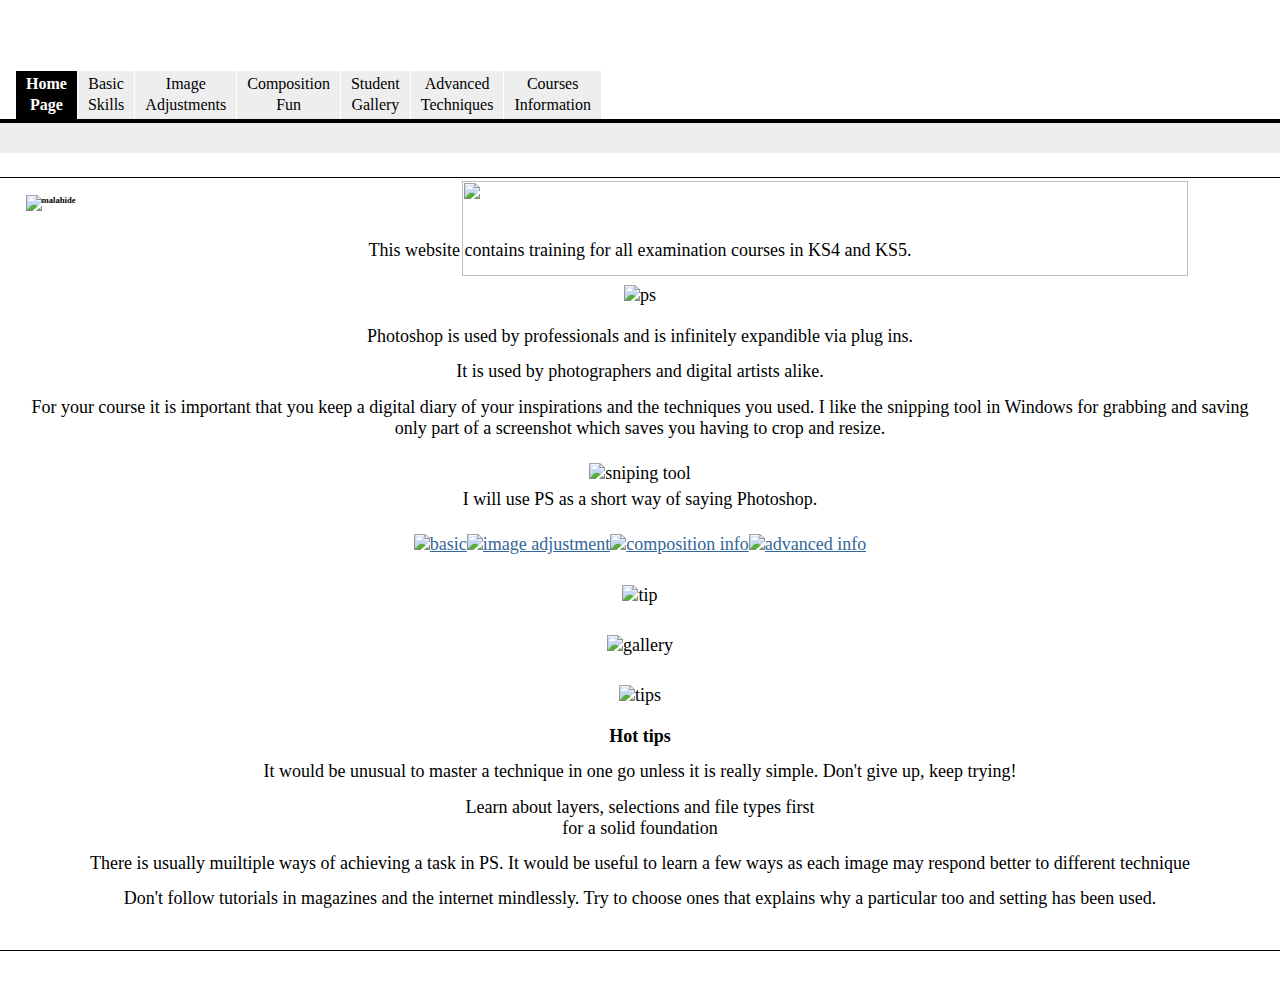
==== index.htm @ 11965b64 "index" ====
<!DOCTYPE HTML>
<!-- saved from url=(0056)http://matthewjamestaylor.com/blog/perfect-full-page.htm -->
<!DOCTYPE html PUBLIC "-//W3C//DTD XHTML 1.0 Strict//EN" "http://www.w3.org/TR/xhtml1/DTD/xhtml1-strict.dtd"><HTML 
xml:lang="en-GB" xmlns="http://www.w3.org/1999/xhtml"><HEAD><META 
content="IE=11.0000" http-equiv="X-UA-Compatible">
	 <TITLE>home page photoshop course.</TITLE>	 
<META http-equiv="Content-Type" content="application/xhtml+xml; charset=utf-8">
	
	 <!-- <SCRIPT src="http://ie.kis.v2.scr.kaspersky-labs.com/BDDA295B-2643-6B42-A30D-0B0E9BF073FC/main.js" type="text/javascript" charset="UTF-8"></SCRIPT> -->
<STYLE type="text/css" media="screen">
	/* <!-- */
	/* General styles */
	body {
		margin:0;
		padding:0;
		border:0;			/* This removes the border around the viewport in old versions of IE */
		width:100%;
		background:#fff;
		min-width:600px;		/* Minimum width of layout - remove line if not required */
						/* The min-width property does not work in old versions of Internet Explorer */
		font-family:"Lato Light"
		font-size:22px;
	}
	a {
		color:#369;
	}
	a:hover {
		color:#fff;
		background:#369;
		text-decoration:none;
	}
	h1, h2, h3 {
		margin:.8em 0 .2em 0;
		padding:0;
	}
	p {
		margin:.4em 0 .8em 0;
		padding:0;
	}
	img {
		margin:10px 0 5px;
	}
	/* Header styles */
	#header {
		clear:both;
		float:left;
		width:100%;
	}
	#header {
		border-bottom:1px solid #000;
	}
	#header p,
	#header h1,
	#header h2 {
		padding:.4em 15px 0 15px;
		margin:0;
	}
	#header ul {
		clear:left;
		float:left;
		width:100%;
		list-style:none;
		margin:10px 0 0 0;
		padding:0;
	}
	#header ul li {
		display:inline;
		list-style:none;
		margin:0;
		padding:0;
	}
	#header ul li a {
		display:block;
		float:left;
		margin:0 0 0 1px;
		padding:3px 10px;
		text-align:center;
		background:#eee;
		color:#000;
		text-decoration:none;
		position:relative;
		left:15px;
		line-height:1.3em;
	}
	#header ul li a:hover {
		background:#369;
		color:#fff;
	}
	#header ul li a.active,
	#header ul li a.active:hover {
		color:#fff;
		background:#000;
		font-weight:bold;
	}
	#header ul li a span {
		display:block;
	}
	/* 'widths' sub menu */
	#layoutdims {
		clear:both;
		background:#eee;
		border-top:4px solid #000;
		margin:0;
		padding:6px 15px !important;
		text-align:right;
	}
	/* column container */
	.colmask {
		position:relative;	/* This fixes the IE7 overflow hidden bug */
		clear:both;
		float:left;
		width:100%;			/* width of whole page */
		overflow:hidden;		/* This chops off any overhanging divs */
	}
	/* common column settings */
	.colright,
	.colmid,
	.colleft {
		float:left;
		width:100%;
		position:relative;
	}
	.col1,
	.col2,
	.col3 {
		float:left;
		position:relative;
		padding:0 0 1em 0;
		overflow:hidden;
	}
	/* Full page settings */
	.fullpage {
		background:#fff;		/* page background colour */
	}
	.fullpage .col1 {
	width:96%;			/* page width minus left and right padding */
	left:2%;			/* page left padding */
	font-size: 36%;
	font-family: "Lato Light";
	}
	/* Footer styles */
	#footer {
		clear:both;
		float:left;
		width:100%;
		border-top:1px solid #000;
	}
	#footer p {
		padding:10px;
		margin:0;
	}
	/* --> */
	.colmask.fullpage .col1 p {
	font-size: large;
	text-align: center;
}
#apDiv1 {
	position:absolute;
	width:700px;
	height:57px;
	z-index:1;
	left: 462px;
	top: 171px;
}
</STYLE>
 

<META name="GENERATOR" content="MSHTML 11.00.10570.1001"></HEAD> 
<BODY>
<DIV id="header">
<P>&nbsp;</P>
<div id="apDiv1"><img src="images/banner.png" width="726" height="95" align="middle" /></div>
<H2>&nbsp;       </H2>
<UL>
  <LI><A class="active" href="index.htm">Home 
  <SPAN>Page</SPAN></A></LI>		 
  <LI><A href="Pages/basicskills.htm">Basic <SPAN>Skills</SPAN></A></LI>		 
  <LI><A href="Pages/adjustments.htm">Image <SPAN>Adjustments</SPAN></A></LI>		 
  <LI><A href="Pages/composition.htm">Composition <SPAN>Fun</SPAN></A></LI>		 
  <LI><A href="Pages/gallery/gallery.html">Student<SPAN>Gallery</SPAN></A></LI>		 
  <LI><A  href="Pages/advanced.htm">Advanced <SPAN>Techniques</SPAN></A></LI>		 
  <LI><A 
  href="Pages/course_information.htm">Courses 
  <SPAN>Information</SPAN></A></LI>	 </UL>
<P id="layoutdims">&nbsp;</P>
<P>&nbsp;</P>
</DIV>
<DIV class="colmask fullpage">
<DIV class="col1"><!-- Column 1 start -->		 
<H2><img src="images/malahide.jpg" width="1568" height="829" alt="malahide"></H2>
<H2>&nbsp;</H2>
<p> This website contains training for all examination courses in KS4 and KS5. </p>
<p><img src="images/index page/Photomontage_(Forggensee_Panorama)_-2.jpg" width="466" height="177" alt="ps" /></p>
<p>Photoshop is used by professionals and is infinitely expandible via plug ins.</p>
<p>It is used by photographers and digital artists alike. </p>
<p>For your course it is important that you keep a digital diary of your inspirations and the techniques you used. I like the snipping tool in Windows for grabbing and saving only part of a screenshot which saves you having to crop and resize.</p>
<p><img src="images/index page/snipp.jpg" width="67" height="72" alt="sniping tool" /><br />
  I will use PS as a short way of saying Photoshop.</p>
<p></p>
<P><a href="Pages/basicskills.htm"><img src="images/the basics.JPG" width="345" height="374" alt="basic"></a><a href="Pages/Image adjustments - .htm"><img src="images/imageadjust.JPG" width="331" height="362" alt="image adjustment"></a><a href="Pages/composition.htm"><img src="Compositions/compframe.JPG" width="330" height="366" alt="composition info"></a><a href="Pages/advanced.htm"><img src="advanced/advancedbox.JPG" width="330" height="369" alt="advanced info"></a></P>
<P><img src="images/tip.jpg" alt="tip" width="988" height="349"></P>
<P><img src="images/index page/galleryinfo.JPG" alt="gallery" width="990" height="473" border="0" usemap="#Map2">
  <map name="Map2">
    <area shape="rect" coords="539,318,677,370" href="Pages/gallery/gallery.html" alt="link to gallery">
  </map>
<P><img src="images/index page/hot tips.jpg" width="117" height="105" alt="tips" /> 
<P><strong>Hot tips
</strong>
<p>It would be unusual to master a technique in one go unless it is really simple. Don't give up, keep trying!</p>
				<p> Learn about layers, selections and file types first<br>
    for a solid foundation	</p>
				<p>There is usually muiltiple ways of achieving a task in PS. It would be useful to learn a few ways as each image may respond better to  different technique	</p>
	<p>Don't follow tutorials in magazines and the internet mindlessly. Try to choose ones that explains why a particular too and setting has been used.</p>&nbsp;</P>
<!-- Column 1 end -->
	 </DIV></DIV>
<DIV id="footer">
<P>&nbsp;</P></DIV>
<SCRIPT src="http://www.google-analytics.com/urchin.js" type="text/javascript"></SCRIPT>
 
<SCRIPT type="text/javascript">
_uacct = "UA-1848067-8";
urchinTracker();
</SCRIPT>
 </BODY></HTML>
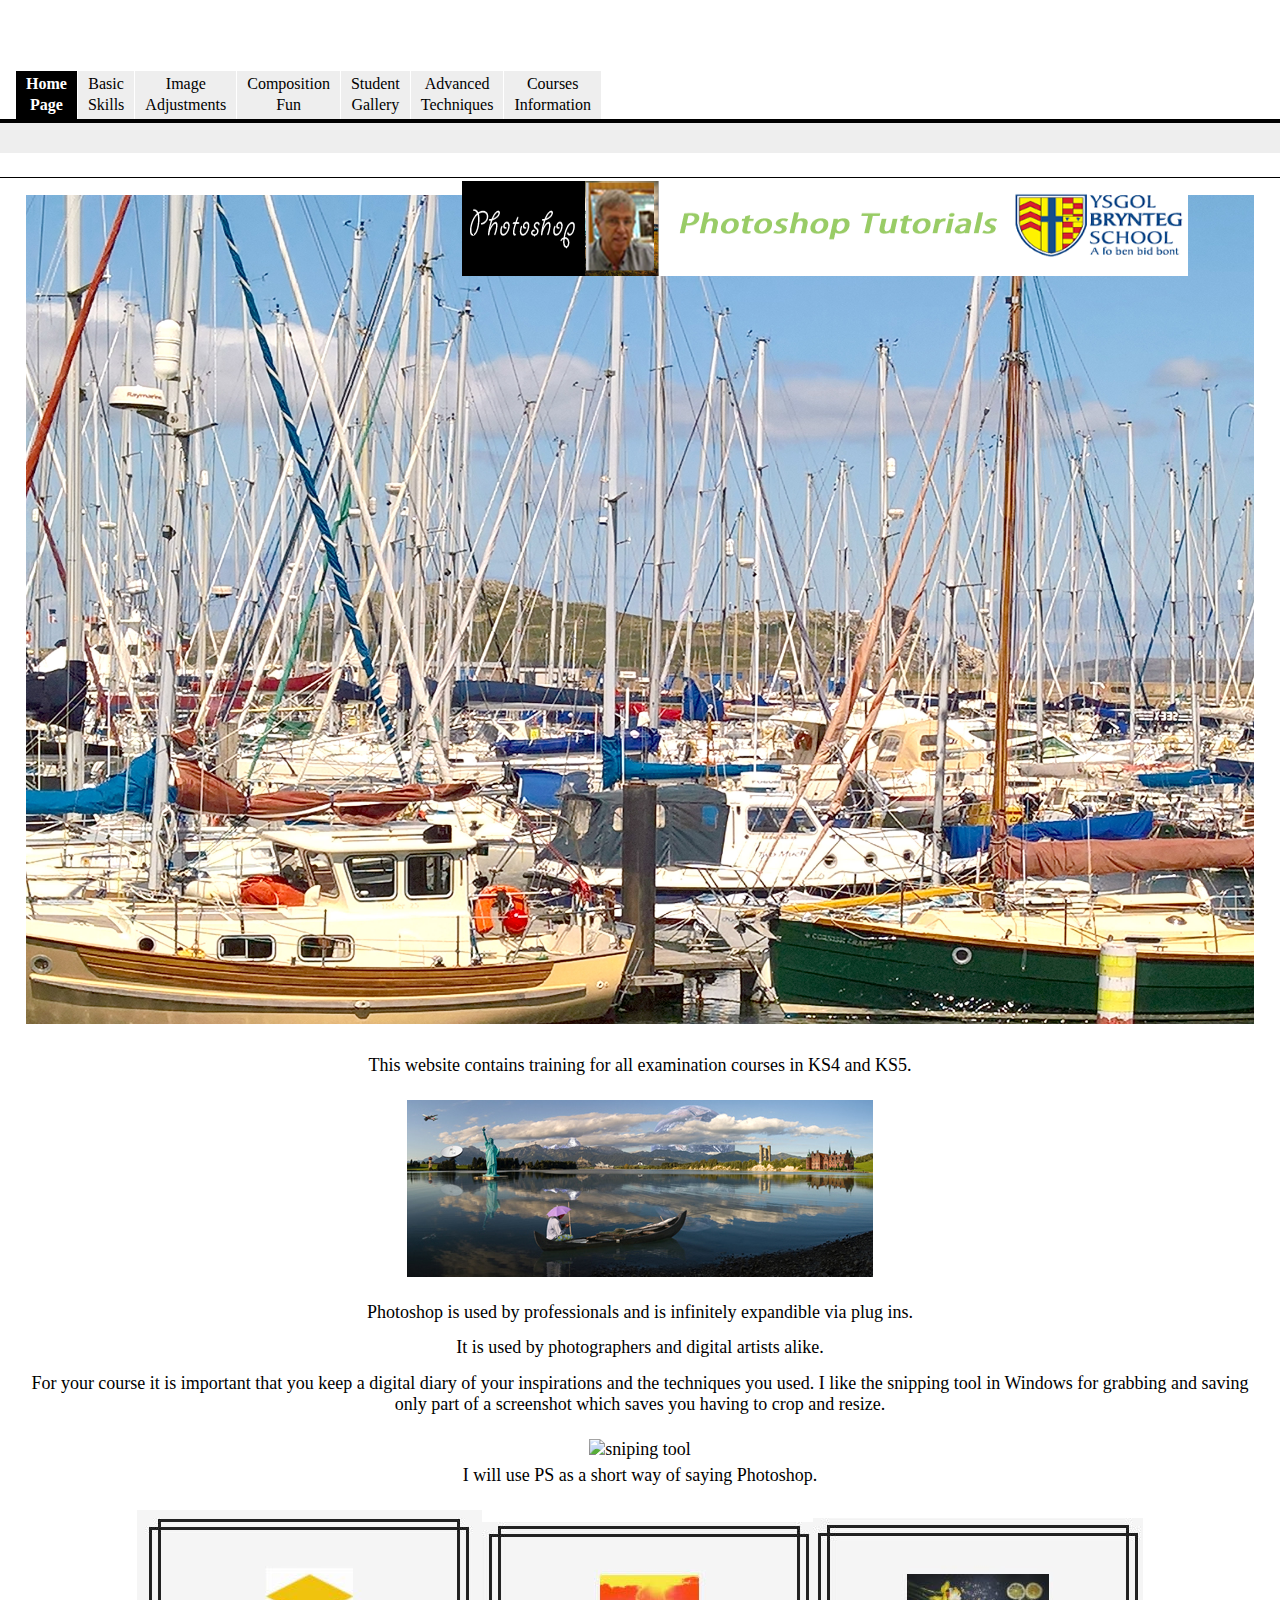
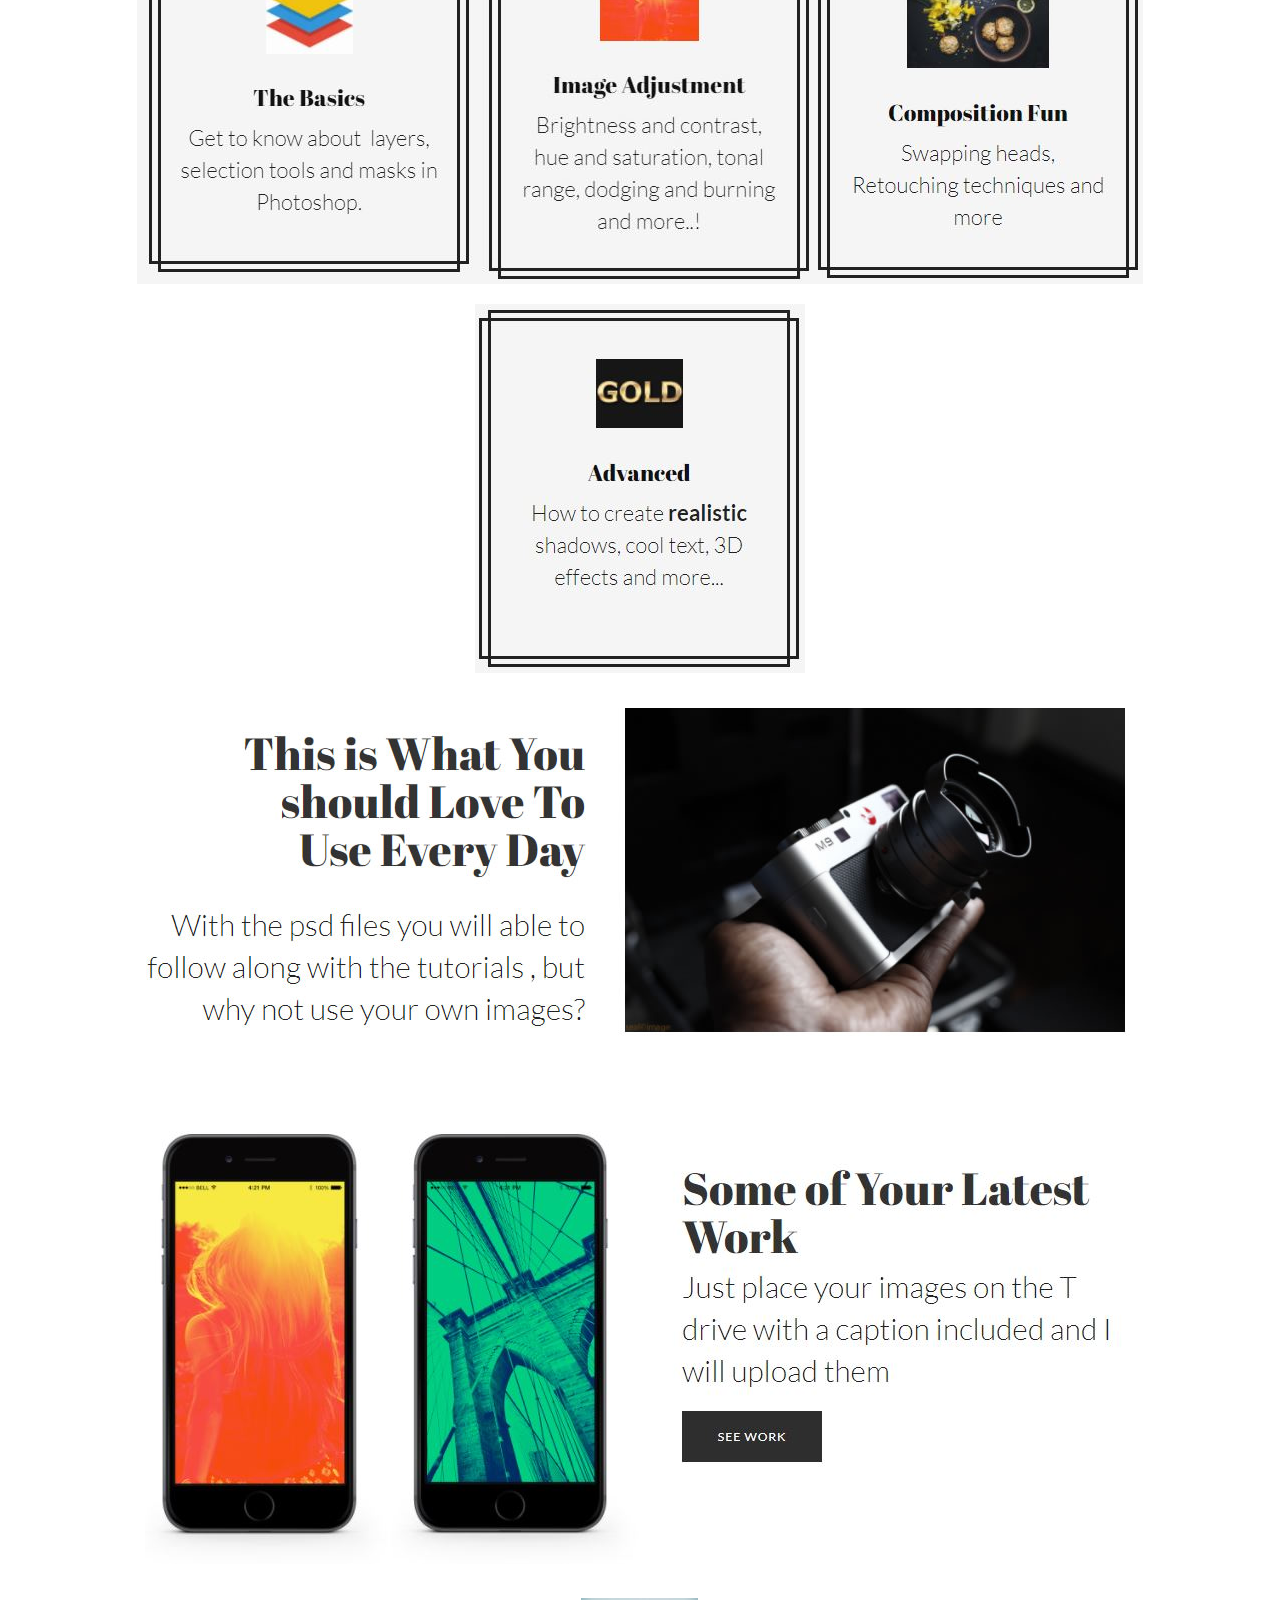
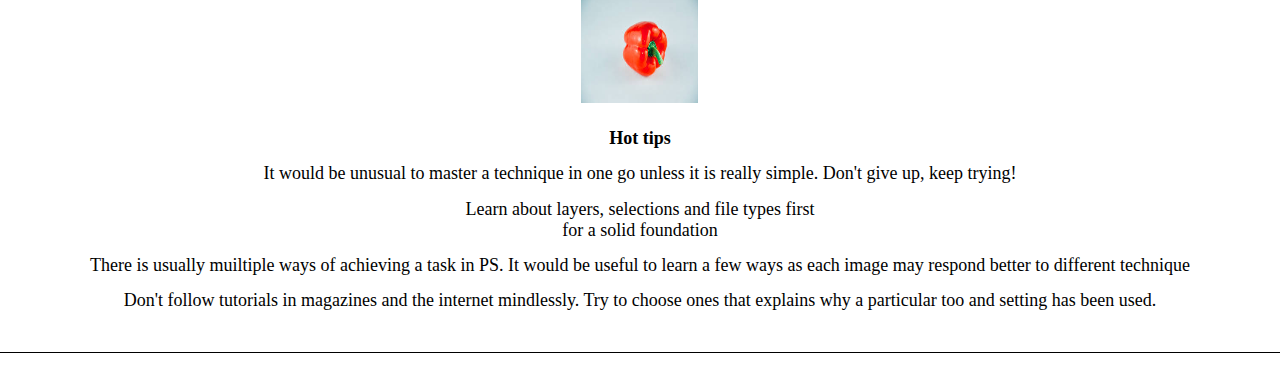
==== commit e201feb2: "ghj" ====
--- a/index.htm
+++ b/index.htm
@@ -215,10 +215,4 @@
 	 </DIV></DIV>
 <DIV id="footer">
 <P>&nbsp;</P></DIV>
-<SCRIPT src="http://www.google-analytics.com/urchin.js" type="text/javascript"></SCRIPT>
- 
-<SCRIPT type="text/javascript">
-_uacct = "UA-1848067-8";
-urchinTracker();
-</SCRIPT>
  </BODY></HTML>
